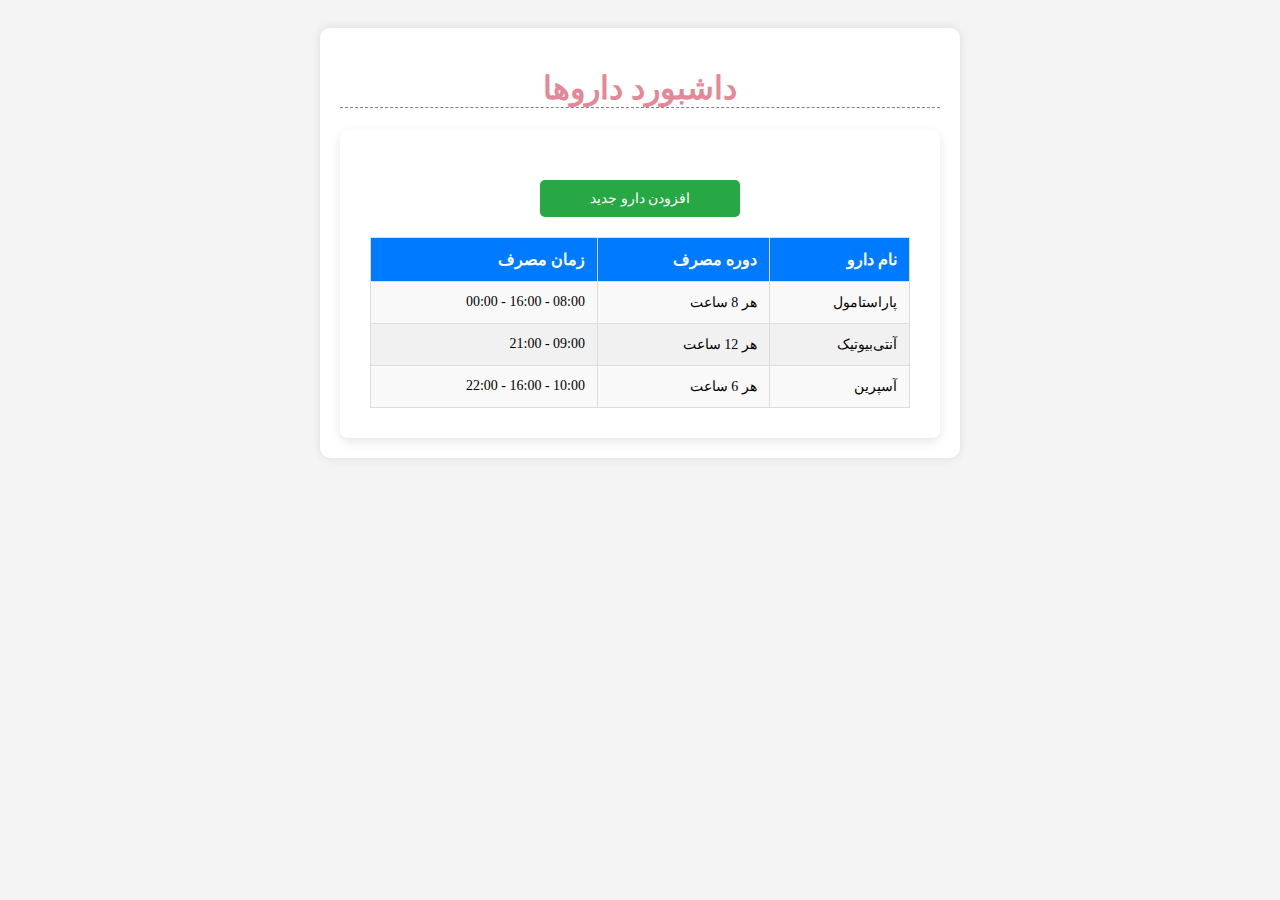
==== dashboard.html @ e778aeef "Added login-register page and dashboard page - faz.1" ====
<!DOCTYPE html>
<html lang="fa">
<head>
    <meta charset="UTF-8">
    <meta name="viewport" content="width=device-width, initial-scale=1.0">
    <link rel="stylesheet" href="css/style.css">
    <title>داشبورد داروها</title>
</head>
<body>

    <div class="container">
        <h1>داشبورد داروها</h1>

        <div class="dashboard">
            <button class="add-drug-btn">افزودن دارو جدید</button>
            
            <table class="drug-table">
                <thead>
                    <tr>
                        <th>نام دارو</th>
                        <th>دوره مصرف</th>
                        <th>زمان مصرف</th>
                    </tr>
                </thead>
                <tbody>
                    <tr>
                        <td>پاراستامول</td>
                        <td>هر 8 ساعت</td>
                        <td>08:00 - 16:00 - 00:00</td>
                    </tr>
                    <tr>
                        <td>آنتی‌بیوتیک</td>
                        <td>هر 12 ساعت</td>
                        <td>09:00 - 21:00</td>
                    </tr>
                    <tr>
                        <td>آسپرین</td>
                        <td>هر 6 ساعت</td>
                        <td>10:00 - 16:00 - 22:00</td>
                    </tr>
                    <!-- اگر دارویی اضافه شود، اینجا قرار می‌گیرد -->
                </tbody>
            </table>

            <!-- پیام در صورتی که دارویی ثبت نشده باشد -->
            <div class="no-drugs" id="no-drugs-msg">
                در حال حاضر دارویی ثبت نشده است.
            </div>
        </div>
    </div>

    <script>
        // برای نمایش پیام "دارویی ثبت نشده" اگر هیچ دارویی در جدول نباشد
        const drugTable = document.querySelector('.drug-table tbody');
        const noDrugsMsg = document.getElementById('no-drugs-msg');
        
        if (drugTable.rows.length === 0) {
            noDrugsMsg.style.display = 'block';
        } else {
            noDrugsMsg.style.display = 'none';
        }
    </script>
</body>
</html>
---- css/style.css ----
body {
    direction: rtl;
    font-family: "b yekan";
    text-align: center;
    padding: 20px;
    background-color: #f4f4f4;
}

.container {
    max-width: 600px;
    margin: auto;
    background: white;
    padding: 20px;
    border-radius: 10px;
    box-shadow: 0 0 10px rgba(0, 0, 0, 0.1);
}

h1 {
    color: #e48796;
    border-bottom: 1.5px dashed gray;
}

@media screen and (min-width: 320px) and (max-width: 480px){

    h1 {
        font-size: 18px;
    }
    
    }

h2 {
    text-align: center;
    margin-bottom: 20px;
}

p {
    text-align: justify;
}

.image-placeholder {
    width: 100%;
    height: auto;
    background: #ddd;
    display: flex;
    align-items: center;
    justify-content: center;
    margin-bottom: 20px;
    border-radius: 10px;
}

.login {
    background: #28a745;
    color: white;
}

.signup {
    background: #007bff;
    color: white;
}

.dashboard {
    background-color: #fff;
    padding: 30px;
    border-radius: 8px;
    box-shadow: 0 4px 12px rgba(0, 0, 0, 0.1);
}

.drug-table {
    width: 100%;
    border-collapse: collapse;
    margin-top: 20px;
}

.drug-table th,
.drug-table td {
    padding: 12px;
    text-align: right;
    border: 1px solid #ddd;
}

.drug-table th {
    background-color: #007BFF;
    color: white;
    font-size: 16px;
}

.drug-table td {
    background-color: #f9f9f9;
    font-size: 14px;
}

.drug-table tr:nth-child(even) td {
    background-color: #f1f1f1;
}

.add-drug-btn {
    padding: 10px 20px;
    background-color: #28a745;
    color: white;
    border: none;
    border-radius: 5px;
    font-size: 14px;
    cursor: pointer;
    margin: 20px 0;
    display: block;
    width: 200px;
    margin-left: auto;
    margin-right: auto;
}

.add-drug-btn:hover {
    background-color: #218838;
}

.no-drugs {
    text-align: center;
    color: #555;
    font-size: 16px;
    margin-top: 20px;
}

.form-group {
    margin-bottom: 20px;
}

label {
    display: block;
    margin-bottom: 8px;
    font-size: 14px;
    color: #333;
    text-align: right;
}

input[type="text"], input[type="password"], input[type="email"] {
    width: 100%;
    padding: 10px;
    border: 1px solid #ddd;
    border-radius: 5px;
    box-sizing: border-box;
    font-size: 14px;
    font-family: "b yekan";
}

button {
    background-color: #007BFF;
    color: white;
    border: none;
    border-radius: 5px;
    cursor: pointer;
    font-size: 16px;
    font-family: "b titr";
    padding: 5px 40px;
    margin: 10px;
}

.switch-form {
    text-align: center;
    margin-top: 15px;
}

.switch-form a {
    color: #007BFF;
    text-decoration: none;
    font-size: 14px;
}

.switch-form a:hover {
    text-decoration: underline;
}

.form-container {
    display: none;
}

.form-container.active {
    display: block;
}

a {
    color: unset;
    text-decoration: none;
}
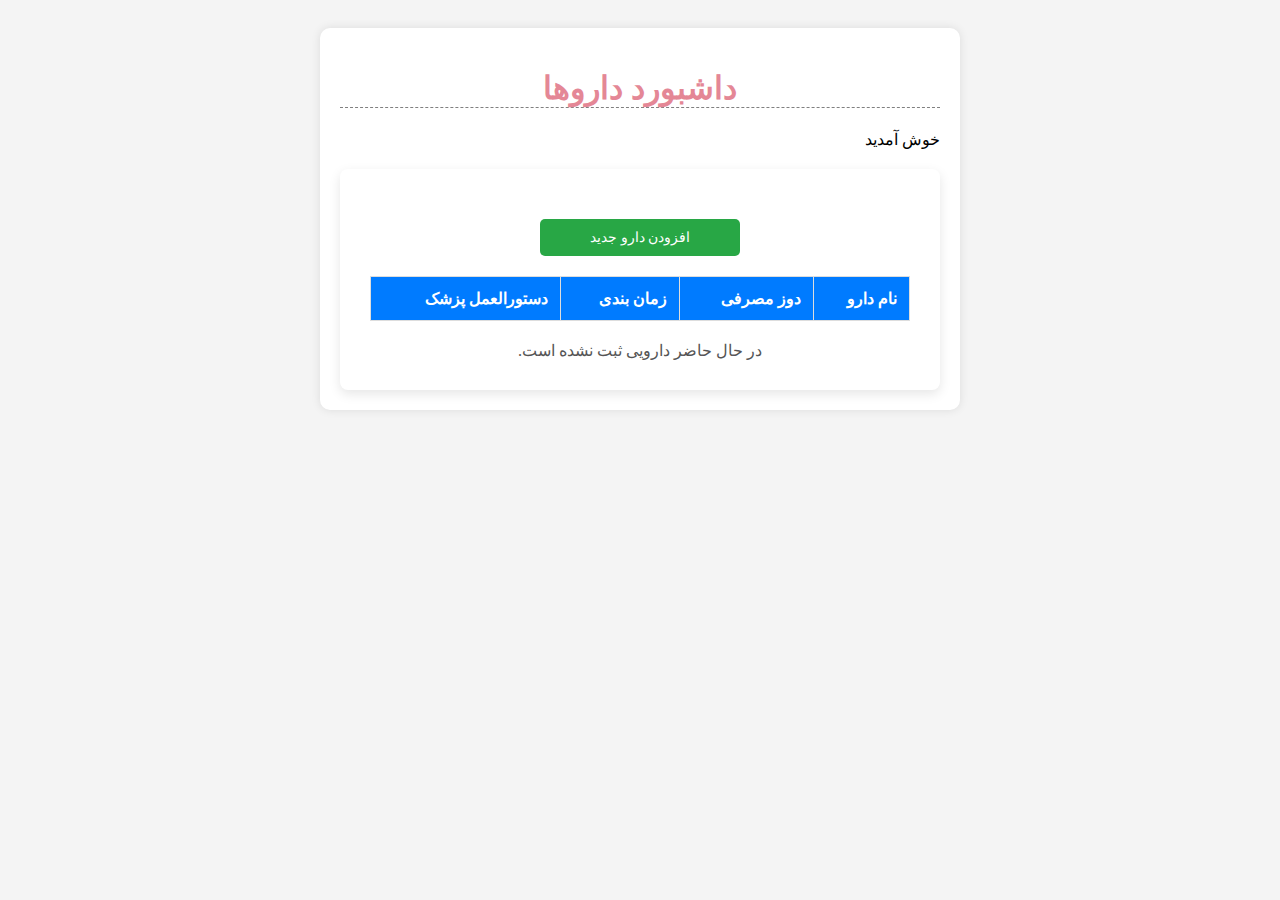
==== commit b0679864: "Added dashboard.js and updated panel dashboard" ====
--- a/dashboard.html
+++ b/dashboard.html
@@ -10,55 +10,53 @@
 
     <div class="container">
         <h1>داشبورد داروها</h1>
+        <h2 style="text-align: right;font-weight: 500;font-size: 16px;"><span id="user-name"></span> خوش آمدید </h2>
 
         <div class="dashboard">
-            <button class="add-drug-btn">افزودن دارو جدید</button>
+            <button class="add-drug-btn" onclick="openPopup()">افزودن دارو جدید</button>
             
             <table class="drug-table">
                 <thead>
                     <tr>
                         <th>نام دارو</th>
-                        <th>دوره مصرف</th>
-                        <th>زمان مصرف</th>
+                        <th>دوز مصرفی</th>
+                        <th>زمان بندی</th>
+                        <th>دستورالعمل پزشک</th>
                     </tr>
                 </thead>
-                <tbody>
-                    <tr>
-                        <td>پاراستامول</td>
-                        <td>هر 8 ساعت</td>
-                        <td>08:00 - 16:00 - 00:00</td>
-                    </tr>
-                    <tr>
-                        <td>آنتی‌بیوتیک</td>
-                        <td>هر 12 ساعت</td>
-                        <td>09:00 - 21:00</td>
-                    </tr>
-                    <tr>
-                        <td>آسپرین</td>
-                        <td>هر 6 ساعت</td>
-                        <td>10:00 - 16:00 - 22:00</td>
-                    </tr>
-                    <!-- اگر دارویی اضافه شود، اینجا قرار می‌گیرد -->
+                <tbody id="drug-list">
                 </tbody>
             </table>
 
-            <!-- پیام در صورتی که دارویی ثبت نشده باشد -->
             <div class="no-drugs" id="no-drugs-msg">
                 در حال حاضر دارویی ثبت نشده است.
             </div>
         </div>
     </div>
 
-    <script>
-        // برای نمایش پیام "دارویی ثبت نشده" اگر هیچ دارویی در جدول نباشد
-        const drugTable = document.querySelector('.drug-table tbody');
-        const noDrugsMsg = document.getElementById('no-drugs-msg');
-        
-        if (drugTable.rows.length === 0) {
-            noDrugsMsg.style.display = 'block';
-        } else {
-            noDrugsMsg.style.display = 'none';
-        }
-    </script>
+    <div id="drug-popup" class="popup">
+        <div class="popup-content">
+            <span class="close" onclick="closePopup()">&times;</span>
+            <h2>افزودن دارو</h2>
+            <form id="drug-form">
+                <label for="drug-name">نام دارو:</label>
+                <input type="text" id="drug-name" required>
+                
+                <label for="drug-dose">دوز مصرفی:</label>
+                <input type="text" id="drug-dose" required>
+                
+                <label for="drug-schedule">زمان بندی:</label>
+                <input type="text" id="drug-schedule" required>
+                
+                <label for="drug-instruction">دستورالعمل پزشک:</label>
+                <textarea id="drug-instruction" required></textarea>
+                
+                <button type="submit">افزودن</button>
+            </form>
+        </div>
+    </div>
+
+    <script src="js/dashboard.js"></script>
+    
 </body>
 </html>
--- a/css/style.css
+++ b/css/style.css
@@ -179,4 +179,27 @@
 a {
     color: unset;
     text-decoration: none;
+}
+
+.popup {
+    display: none;
+    position: fixed;
+    top: 50%;
+    left: 50%;
+    transform: translate(-50%, -50%);
+    background: white;
+    padding: 20px;
+    box-shadow: 0 0 10px rgba(0, 0, 0, 0.3);
+    border-radius: 5px;
+}
+
+.popup-content {
+    position: relative;
+}
+
+.close {
+    position: absolute;
+    top: 10px;
+    right: 10px;
+    cursor: pointer;
 }